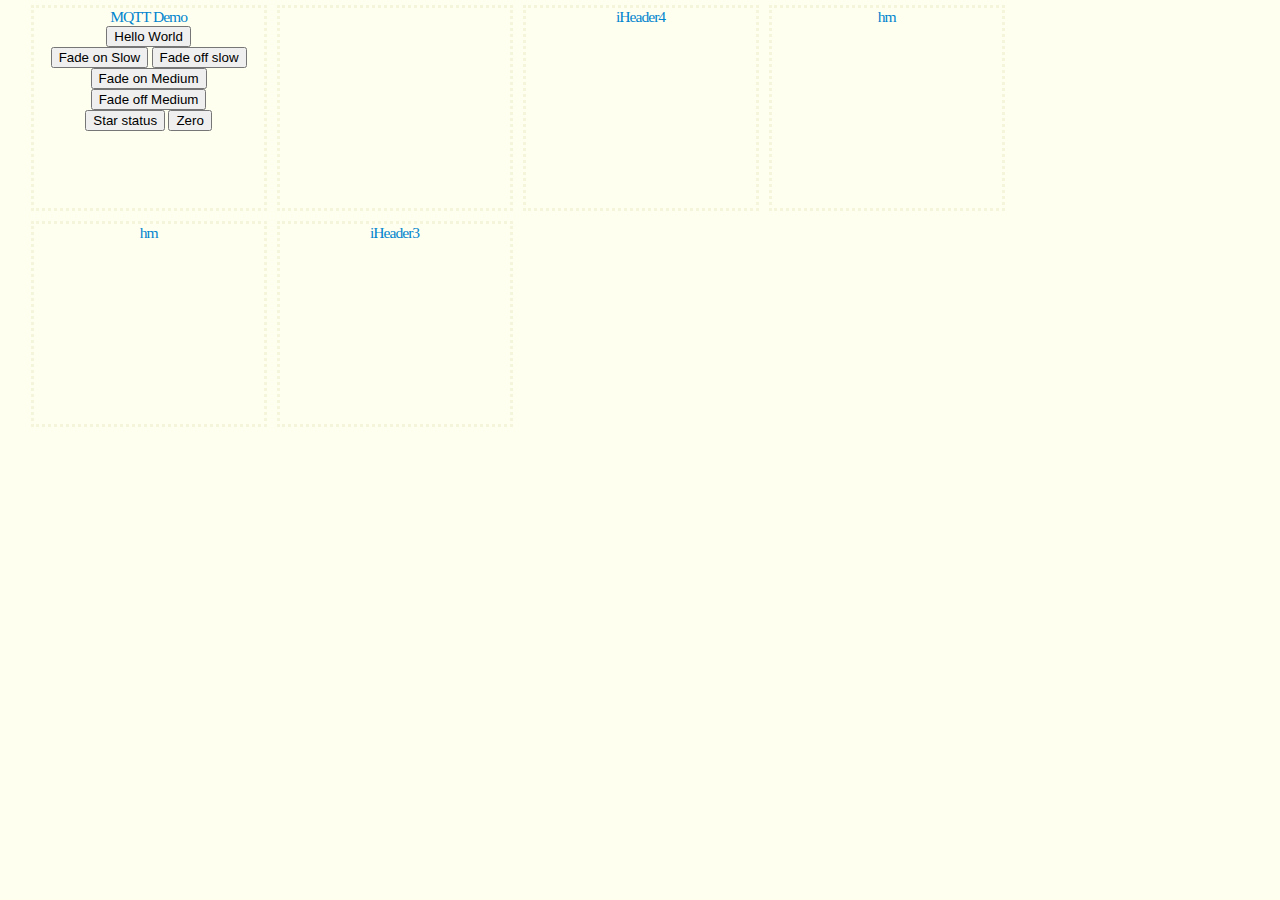
==== index.html @ 83e1f25e "Added zero button to stop statfader at current level" ====
<html>    
    <head>
        <title>The MQTT demp</title>
        <meta http-equiv="Content-Type" content="text/html; charset=utf-8" />        
        <script type="text/javascript" src="mqttws31.js"></script>
        <script type="text/javascript" src="jquery.min.js"></script>
        <script type="text/javascript" src="sprintf.js"></script>

        <link rel="stylesheet" type="text/css" href="style.css" />
    </head>
    <body>
        <script>
            client = new Paho.MQTT.Client(window.location.hostname, 9001, "web_" + parseInt(Math.random() * 1000, 10));
            client.onConnectionLost = onConnectionLost;
            client.onMessageArrived = onMessageArrived;
            client.connect({onSuccess:onConnect});

            function onPush(topic,m) {
                message = new Paho.MQTT.Message(m);
                message.destinationName = topic;
                client.send(message); 
            };
            function onConnect() {
                // Once a connection has been made, make a subscription and send a message.
                console.log("onConnect");
                client.subscribe("#");
                message = new Paho.MQTT.Message("Hello");
                message.destinationName = "World";
                client.send(message); 
            };
            function onConnectionLost(responseObject) {
                if (responseObject.errorCode !== 0)
                console.log("onConnectionLost:"+responseObject.errorMessage);
            };
            function onMessageArrived(message) {
                var myDate=new Date();
                document.getElementById('Status').innerHTML="<h2>"+
                    message.destinationName+'</h2>'+
                    message.payloadString+"<p>"+myDate.getTime();
                    //client.disconnect();
                 if(document.getElementById(message.destinationName)){
                    document.getElementById(message.destinationName).innerHTML=
                      "<h2>Destination: "+message.destinationName+"</h2><p>"+
                      message.payloadString+"<p>";
                      // TODO +myDate.getTime();
                 }

            };
</script>
        <div id ="header-wrapper">
            <div id="header">
            </div>
        </div>    
        
        <div id="content">
            <div id='+toon+' class="post">
                <h2>MQTT Demo</h2>
                <div id=demo>
                     <button onclick='onPush("World","xxx")'>Hello World</button><br>
                     <button onclick='onPush("/starfader/","fade ON 1")'>Fade on Slow</button>
                     <button onclick='onPush("/starfader/","fade OFF 1")'>Fade off slow</button><br>
                     <button onclick='onPush("/starfader/","fade ON 40")'>Fade on Medium</button>
                     <button onclick='onPush("/starfader/","fade OFF 40")'>Fade off Medium</button><br>
                     <button onclick='onPush("/starfader/","status")'>Star status</button>
                     <button onclick='onPush("/starfader/","fade OFF 0")'>Zero</button><br>
                </div>
            </div>
            <div id="/starfader/" class="post">
            </div>
            <div id='World' class="post">
                <h2>iHeader4</h2>
            </div>
            <div id='FunTechHouse/tellstick/oregon_225' class="post">
                <h2>hm</h2>
            </div>
            <div id='/starfader_status/' class="post">
                <h2>hm</h2>
            </div>
            <div id=Status class="post">
                <h2>iHeader3</h2>
            </div>
        </div>
        <script>
        </script>
    </body>
</html>
---- style.css ----
/*
Design by Free CSS Templates
http://www.freecsstemplates.org
Released for free under a Creative Commons Attribution 2.5 License
*/

body {
	margin: 0;
	padding: 0;
	background: #FFFFF0;
	font-family: Arial, Helvetica, sans-serif;
	font-size: 12px;
	color: #3B3B3B;
}

h1, h2, h3 {
	margin: 0px;
	padding: 0px;
	letter-spacing: -1px;
	font-family: 'Arvo', serif;
	font-weight: normal;
	color: #0285CE;
}

h1 {
	font-size: 1.4em;
}

h2 {
	font-size: 1.3em;
}

h3 {
	font-size: 1.2em;
}

p, ul, ol {
	margin-top: 0;
	line-height: 180%;
}

ul, ol {
}

a {
	text-decoration: none;
	color: #0285CE;
}

a:hover {
}

/* Header */

#header-wrapper {
}

#header {        
	clear: both;
	width: 100%;
	margin: 0px auto;
        text-align: center;
        display: block;
}

/* Logo */

#logo {
	margin: 0px;
	padding: 30px 0px;
	color: #000000;
}

#logo h1, #logo p {
	margin: 0;
	padding: 0;
}

#logo h1 {
	margin: 0px;
	padding: 0px;
	text-transform: lowercase;
	font-size: 3.8em;
	color: #323030;
}

#logo h1 span {
	color: #0285CE;
}

#logo p {
	margin: 0px;
	padding: 0px;
	font-family: 'Arvo', serif;
	color: #3B3B3B;
}

#logo p a {
	color: #3B3B3B;
}

#logo a {
	border: none;
	background: none;
	text-decoration: none;
	color: #323030;
}

/* Search */

#search {
	width: 320px;
	height: 60px;
	padding: 0px;
}

#search form {
	margin: 0px;
	padding: 0px;
}

#search fieldset {
	margin: 0;
	padding: 0;
	border: none;
}

#search-text {
	width: 250px;
	outline: none;
	background: #F5F0E7;
	border: 1px solid #D7D0C0;
	padding: 10px;
	text-transform: lowercase;
	font: normal 14px Arial, Helvetica, sans-serif;
	color: #454545;
}

#search-submit {
	width: 62px;
	height: 22px;
	display: none;
	border: none;
	color: #FFFFFF;
}

/* Menu */

#menu-wrapper {
	overflow: hidden;
	height: 56px;
	background: #EDEDED;
}

#menu {
	width: 1000px;
	height: 55px;
	margin: 0px auto;
	padding: 0px;
}

#menu ul {
	margin: 0;
	padding: 0px;
	list-style: none;
	line-height: normal;
}

#menu li {
	float: left;
	border-right: 1px solid #FFFFFF;
}

#menu a {
	display: block;
	letter-spacing: 1px;
	line-height: 55px;
	padding: 0px 30px;
	text-decoration: none;
	text-align: center;
	font-family: 'Arvo', serif;
	font-size: 14px;
	font-weight: normal;
	color: #3B3B3B;
	border: none;
}

#menu a:hover, #menu .current_page_item a {
	background: #0193CC;
	text-decoration: none;
	color: #FFFFFF;
}

#menu .current_page_item a {
	background: #0193CC;
}

/* Page */

#page {
	overflow: hidden;
	width: 1000px;
	margin: 0px auto;
	padding: 30px 0px;
}

#pic{
    float: right;
    margin-right: 3%;
}


/* Widget */
/* NEW: Goes before content */


/* Content */
/* Widget modifications: Changed margin left to 5% and added margin right (25%) 
 * Have content float left (of widget). Perhaps need a more oblivious way to do this
 */

#content {	
    margin-left: 2%;
    margin-right: 2%;
/*    width: 70%;*/
    float: left;
}


.post {        
        font-family: 'Arial', serif;
        width: 230px;
        height: 200px;
	margin: 5px;	
        float: left;
        text-align: center;
        border: beige;
        border-style: dotted;
}


.post-bgtop {
}

.post-bgbtm {
}

.post-role {
    font-family: sans-serif;
    font-weight: bold;    
}
.post .title {
        font-family: 'Arial';
	height: 16px;
	margin-bottom: 10px;
	padding: 12px 0 0 0px;
	font-size: 16px;
}

.post .title a {
	border: none;
	color: #0285CE;
}

.post .meta {
	margin-bottom: 30px;
	padding: 5px 0px 15px 0px;
	text-align: left;
	font-weight: normal;
}

.post .meta .date {
	float: left;
}

.post .meta .posted {
	float: right;
}

.post .meta a {
}

.post .entry {
	padding: 0px 0px 20px 0px;
	padding-bottom: 20px;
	text-align: justify;
}

.links {
	height: 30px;
	padding: 30px 0px 0px 0px;
	font-size: 12px;
	font-weight: normal;
	color: #1C1C1C;
}




/* Sidebar */

#sidebar {
	float: left;
	width: 310px;
	margin: 0px;
	padding: 30px 0px 0px 0px;
	color: #787878;
}

#sidebar ul {
	margin: 0;
	padding: 0;
	list-style: none;
}

#sidebar li {
	margin: 0;
	padding: 0;
}

#sidebar li ul {
	margin: 0px 0px;
	padding-bottom: 50px;
}

#sidebar li li {
	border-bottom: 1px dashed #D8D8D8;
	margin: 0px 0px;
	padding: 5px 0px;
	border-left: none;
}

#sidebar li li a {
	color: #3B3B3B;
}

#sidebar li li span {
	display: block;
	padding: 0;
	font-size: 11px;
	font-style: italic;
}

#sidebar h2 {
	padding-bottom: 20px;
	font-size: 1.5em;
	color: #0285CE;
}

#sidebar p {
	margin: 0px 0px 40px 0px;
	padding: 0px;
	text-align: justify;
}

#sidebar a {
	border: none;
}

#sidebar a:hover {
	text-decoration: underline;
}



/* Calendar */

#calendar {
}

#calendar_wrap {
	padding: 20px;
}

#calendar table {
	width: 100%;
}

#calendar tbody td {
	text-align: center;
}

#calendar #next {
	text-align: right;
}

/* Footer */

#footer {
        position: absolute;
        bottom: 0px;
	height: 20px;
        width: 100%;
	margin: 0 auto;
	padding: 0px 0 15px 0;
	background: #E9E9E9;
	border-top: 5px solid #D8D8D8;
	font-family: 'Arvo', serif;       
        text-align: center;
}

#footer p {
	margin: 0;
	padding-top: 20px;
	line-height: normal;
	font-size: 12px;
	letter-spacing: 2px;
	text-align: center;
	color: #A0A0A0;
}

#footer a {
	color: #8A8A8A;
}

#banner {
	width: 1000px;
	margin: 0px auto;
}
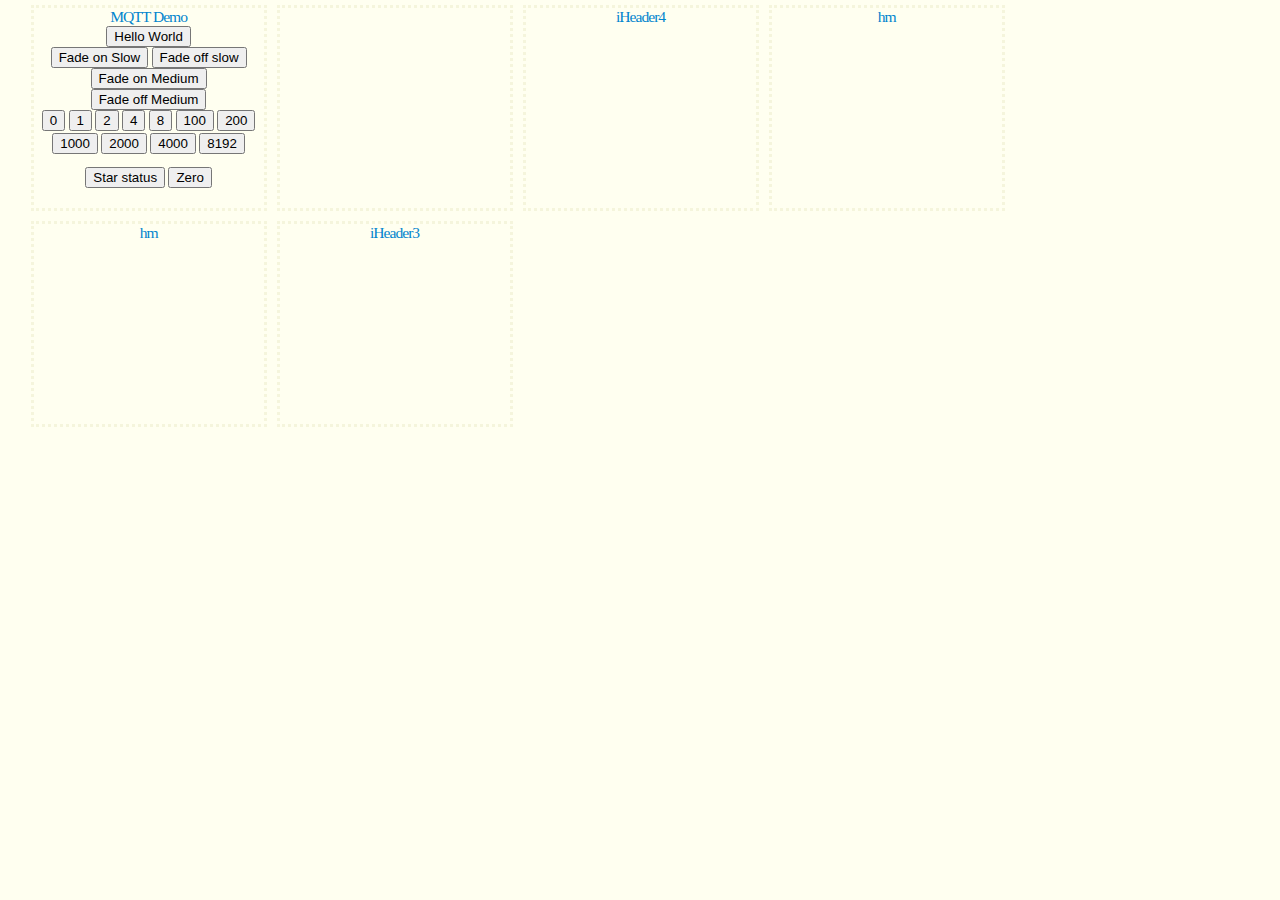
==== commit 8b25d72e: "Added some more buttons for the recent set dutycycle feature" ====
--- a/index.html
+++ b/index.html
@@ -61,6 +61,18 @@
                      <button onclick='onPush("/starfader/","fade OFF 1")'>Fade off slow</button><br>
                      <button onclick='onPush("/starfader/","fade ON 40")'>Fade on Medium</button>
                      <button onclick='onPush("/starfader/","fade OFF 40")'>Fade off Medium</button><br>
+                     <p>
+                     <button onclick='onPush("/starfader/","dutycycle 0")'>0</button>
+                     <button onclick='onPush("/starfader/","dutycycle 1")'>1</button>
+                     <button onclick='onPush("/starfader/","dutycycle 2")'>2</button>
+                     <button onclick='onPush("/starfader/","dutycycle 4")'>4</button>
+                     <button onclick='onPush("/starfader/","dutycycle 8")'>8</button>
+                     <button onclick='onPush("/starfader/","dutycycle 100")'>100</button>
+                     <button onclick='onPush("/starfader/","dutycycle 200")'>200</button>
+                     <button onclick='onPush("/starfader/","dutycycle 1000")'>1000</button>
+                     <button onclick='onPush("/starfader/","dutycycle 2000")'>2000</button>
+                     <button onclick='onPush("/starfader/","dutycycle 4000")'>4000</button>
+                     <button onclick='onPush("/starfader/","dutycycle 8192")'>8192</button><p>
                      <button onclick='onPush("/starfader/","status")'>Star status</button>
                      <button onclick='onPush("/starfader/","fade OFF 0")'>Zero</button><br>
                 </div>
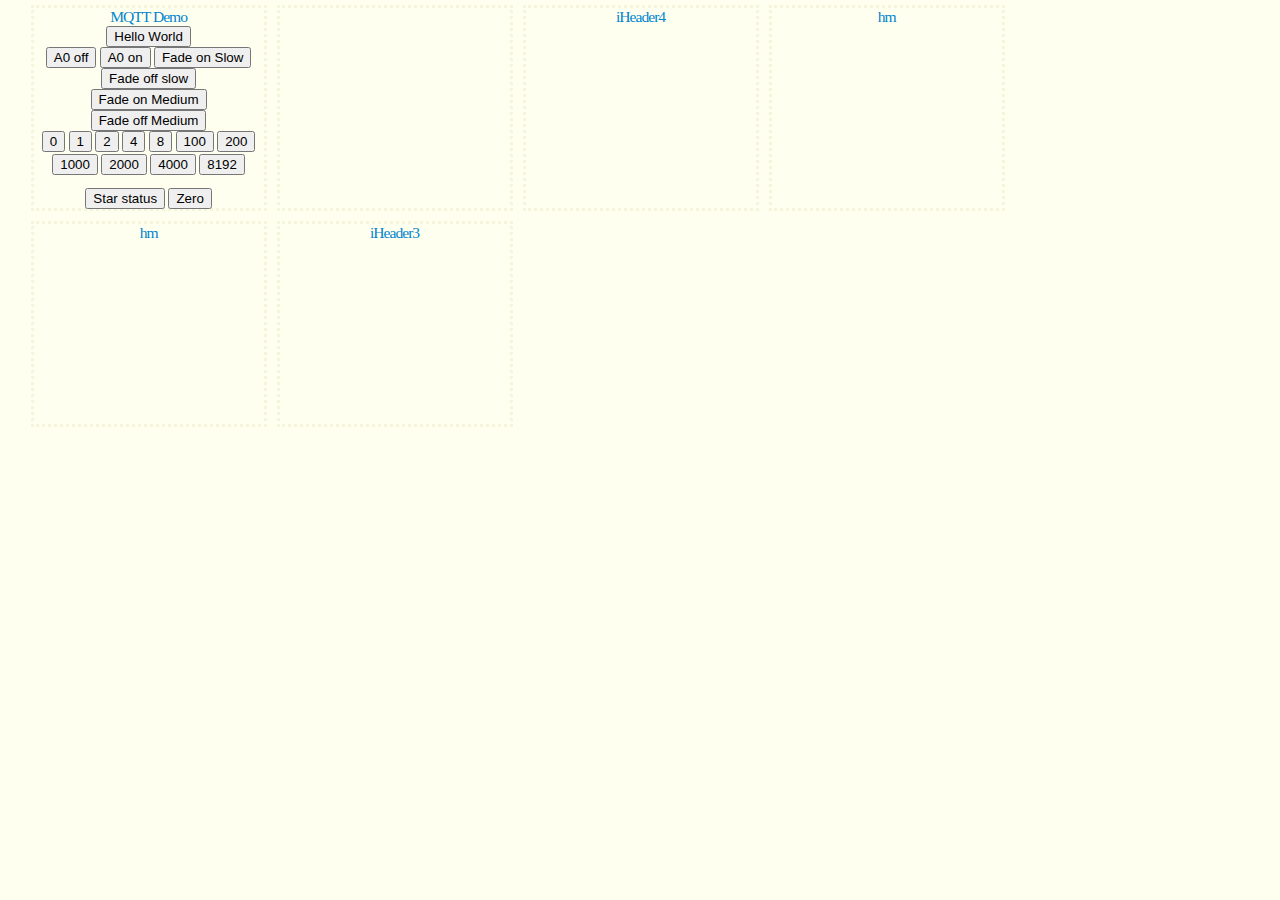
==== commit e0cc15aa: "Updated demo" ====
--- a/index.html
+++ b/index.html
@@ -57,6 +57,8 @@
                 <h2>MQTT Demo</h2>
                 <div id=demo>
                      <button onclick='onPush("World","xxx")'>Hello World</button><br>
+                     <button onclick='onPush("/telldus/nexa/A0/","OFF")'>A0 off</button>
+                     <button onclick='onPush("/telldus/nexa/A1/","ON")'>A0 on</button>
                      <button onclick='onPush("/starfader/","fade ON 1")'>Fade on Slow</button>
                      <button onclick='onPush("/starfader/","fade OFF 1")'>Fade off slow</button><br>
                      <button onclick='onPush("/starfader/","fade ON 40")'>Fade on Medium</button>
@@ -82,7 +84,7 @@
             <div id='World' class="post">
                 <h2>iHeader4</h2>
             </div>
-            <div id='FunTechHouse/tellstick/oregon_225' class="post">
+            <div id='FunTechHouse/tellstick/oregon_254' class="post">
                 <h2>hm</h2>
             </div>
             <div id='/starfader_status/' class="post">
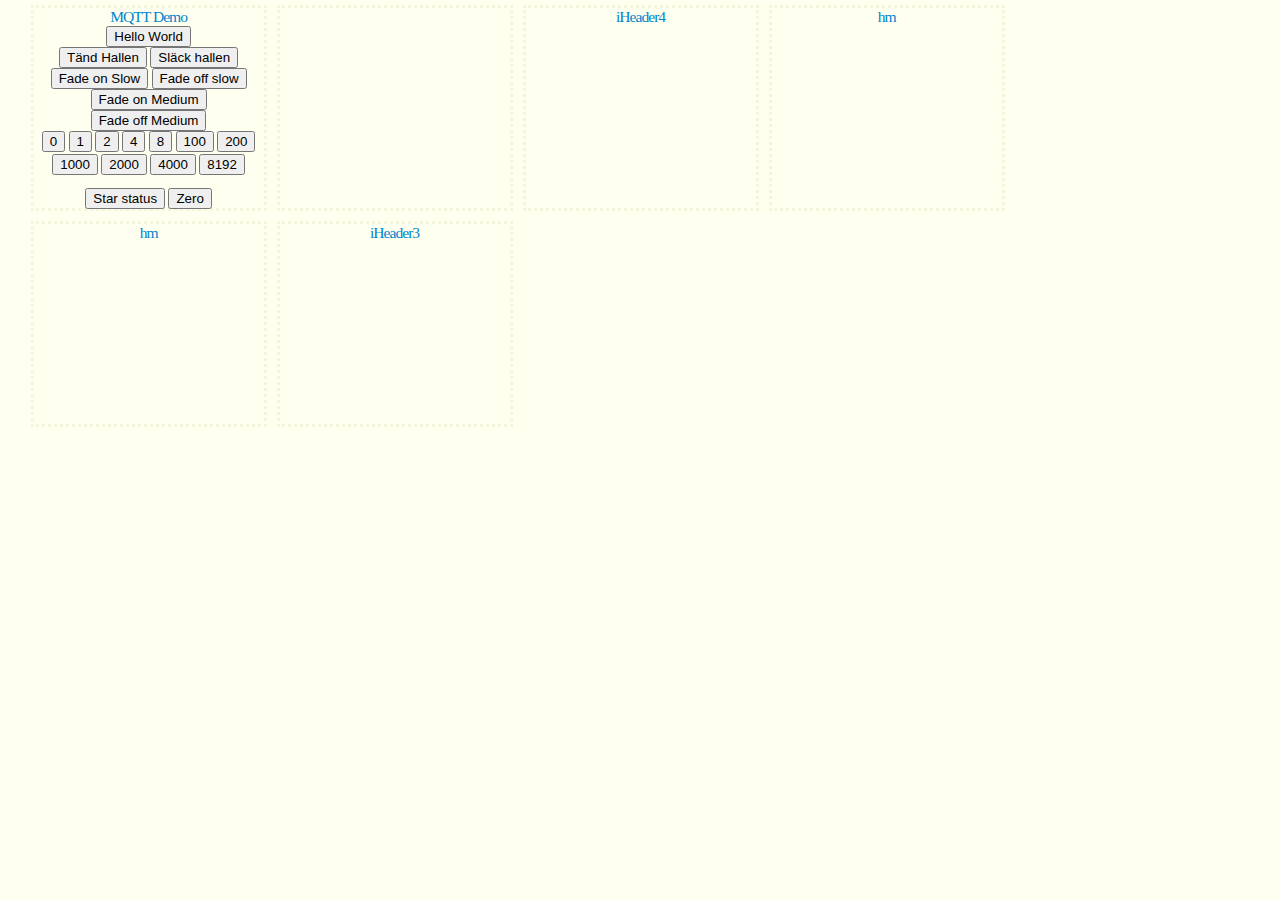
==== commit b1b52769: "UI update" ====
--- a/index.html
+++ b/index.html
@@ -57,8 +57,8 @@
                 <h2>MQTT Demo</h2>
                 <div id=demo>
                      <button onclick='onPush("World","xxx")'>Hello World</button><br>
-                     <button onclick='onPush("/telldus/nexa/A0/","OFF")'>A0 off</button>
-                     <button onclick='onPush("/telldus/nexa/A1/","ON")'>A0 on</button>
+                     <button onclick='onPush("/telldus/nexa/A0","OFF")'>Tänd Hallen</button>
+                     <button onclick='onPush("/telldus/nexa/A0","ON")'>Släck hallen</button>
                      <button onclick='onPush("/starfader/","fade ON 1")'>Fade on Slow</button>
                      <button onclick='onPush("/starfader/","fade OFF 1")'>Fade off slow</button><br>
                      <button onclick='onPush("/starfader/","fade ON 40")'>Fade on Medium</button>
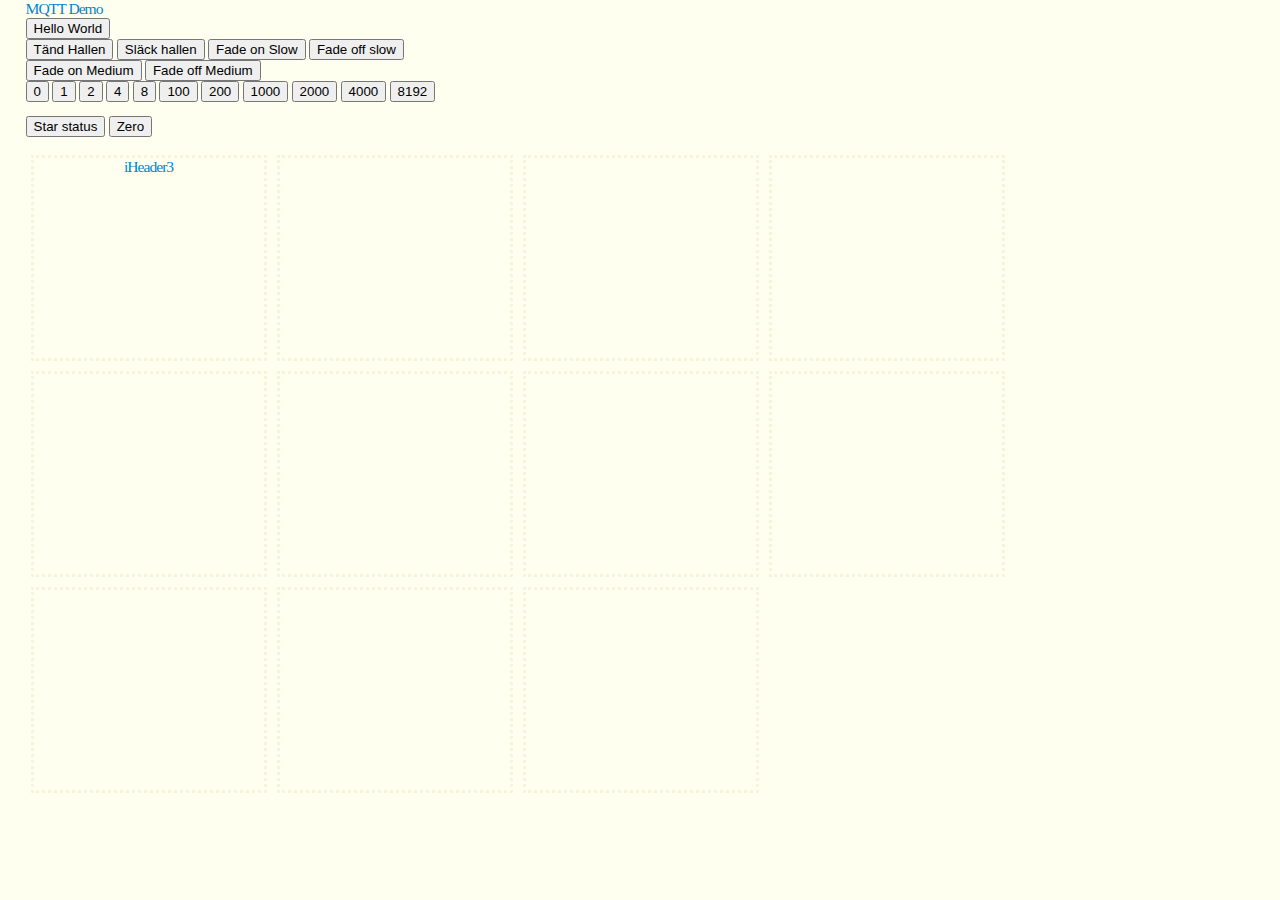
==== commit c33d33a4: "Changed layout and added a more dynamic filling of table" ====
--- a/index.html
+++ b/index.html
@@ -43,8 +43,17 @@
                       "<h2>Destination: "+message.destinationName+"</h2><p>"+
                       message.payloadString+"<p>";
                       // TODO +myDate.getTime();
+                 }else{
+                     for( i=0; i<10 ; i++){
+                        if(x=document.getElementById("i"+i)){
+                           if(x.innerHTML==""){
+                              x.innerHTML="<div id="+message.destinationName+">"+
+                                          "<h2>Welcome:"+message.destinationName+"</h2><p>"+message.payloadString+"</div>";
+                              return;
+                           }
+                        }
+                     }
                  }
-
             };
 </script>
         <div id ="header-wrapper">
@@ -53,12 +62,12 @@
         </div>    
         
         <div id="content">
-            <div id='+toon+' class="post">
+            <div id=buttonlist>
                 <h2>MQTT Demo</h2>
                 <div id=demo>
                      <button onclick='onPush("World","xxx")'>Hello World</button><br>
-                     <button onclick='onPush("/telldus/nexa/A0","OFF")'>Tänd Hallen</button>
-                     <button onclick='onPush("/telldus/nexa/A0","ON")'>Släck hallen</button>
+                     <button onclick='onPush("/telldus/nexa/A0","ON")'>Tänd Hallen</button>
+                     <button onclick='onPush("/telldus/nexa/A0","OFF")'>Släck hallen</button>
                      <button onclick='onPush("/starfader/","fade ON 1")'>Fade on Slow</button>
                      <button onclick='onPush("/starfader/","fade OFF 1")'>Fade off slow</button><br>
                      <button onclick='onPush("/starfader/","fade ON 40")'>Fade on Medium</button>
@@ -79,20 +88,19 @@
                      <button onclick='onPush("/starfader/","fade OFF 0")'>Zero</button><br>
                 </div>
             </div>
-            <div id="/starfader/" class="post">
-            </div>
-            <div id='World' class="post">
-                <h2>iHeader4</h2>
-            </div>
-            <div id='FunTechHouse/tellstick/oregon_254' class="post">
-                <h2>hm</h2>
-            </div>
-            <div id='/starfader_status/' class="post">
-                <h2>hm</h2>
-            </div>
             <div id=Status class="post">
                 <h2>iHeader3</h2>
             </div>
+            <div id=i0 class="post"></div>
+            <div id=i1 class="post"></div>
+            <div id=i2 class="post"></div>
+            <div id=i3 class="post"></div>
+            <div id=i4 class="post"></div>
+            <div id=i5 class="post"></div>
+            <div id=i6 class="post"></div>
+            <div id=i7 class="post"></div>
+            <div id=i8 class="post"></div>
+            <div id=i9 class="post"></div>
         </div>
         <script>
         </script>
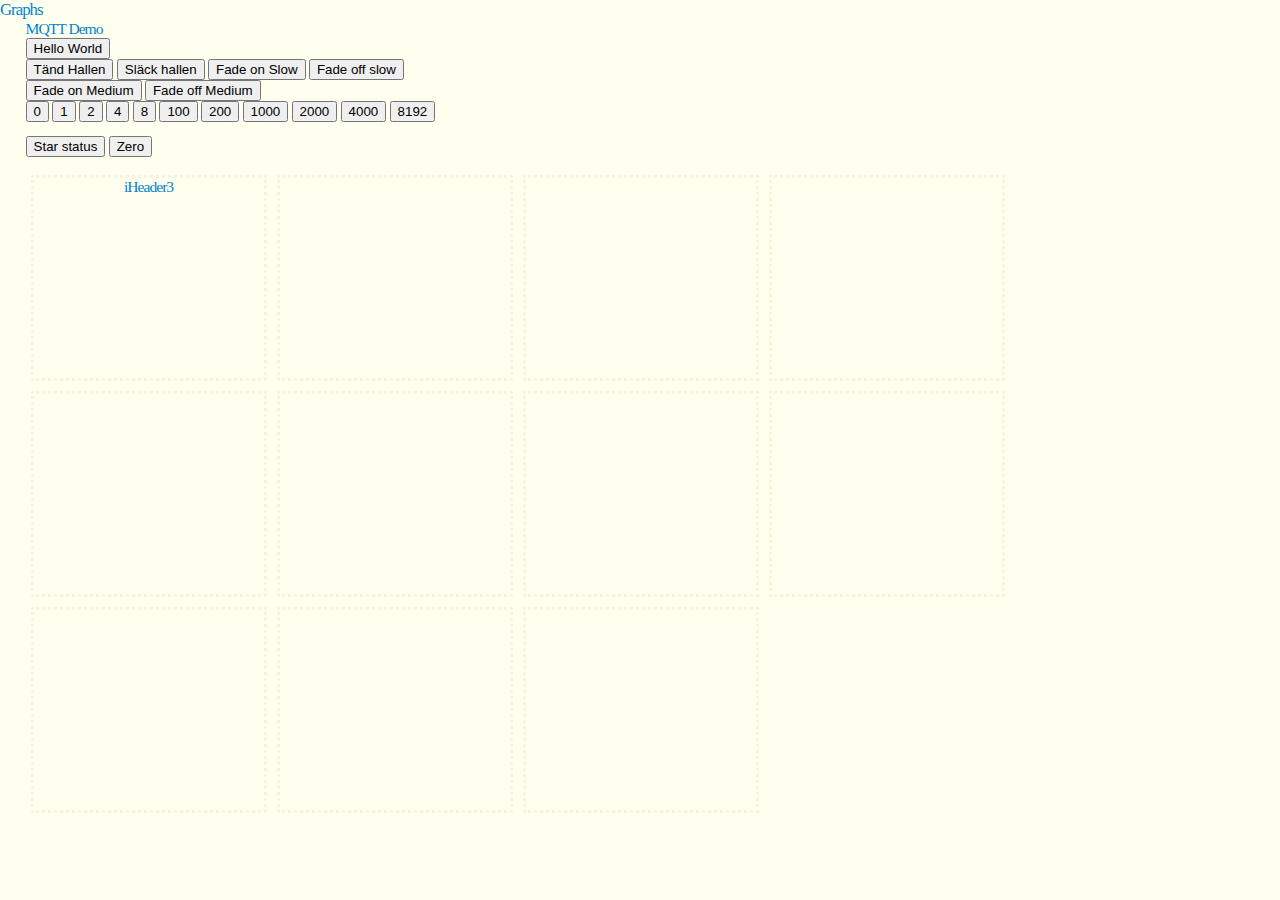
==== commit 0360b4cf: "Added nice link" ====
--- a/index.html
+++ b/index.html
@@ -9,6 +9,7 @@
         <link rel="stylesheet" type="text/css" href="style.css" />
     </head>
     <body>
+        <a href=xy.html><h1>Graphs</h1></a>
         <script>
             client = new Paho.MQTT.Client(window.location.hostname, 9001, "web_" + parseInt(Math.random() * 1000, 10));
             client.onConnectionLost = onConnectionLost;
